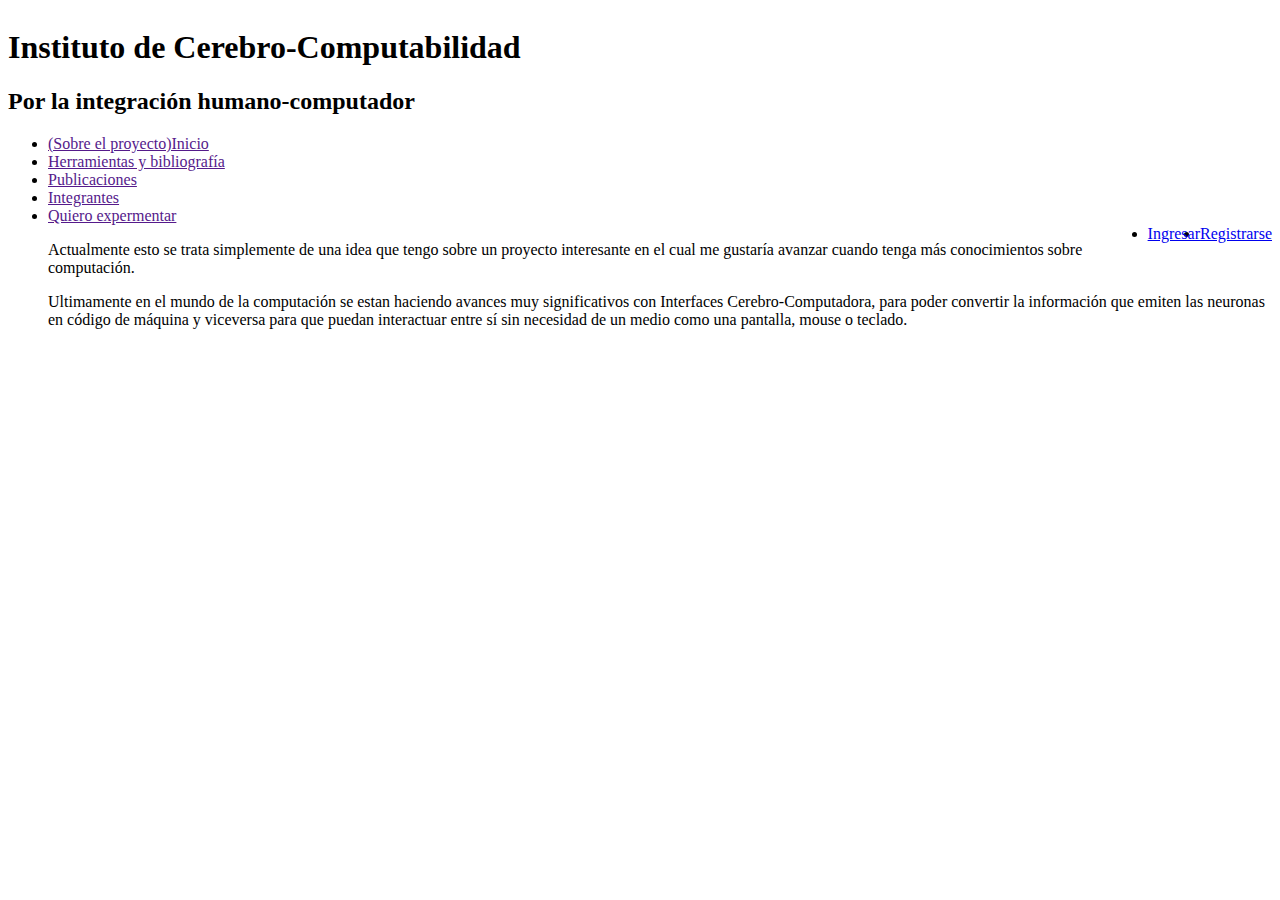
==== (página)CECOM/archivos de la pagina web/iCECOM.html @ 977beecf "Add files via upload" ====
<html>
    <head>
        <title>Instituto de Cerebro-Computabilidad</title>
        <link rel='stylesheet' type="text/css" href="icecom.css">
    </head>
    <body>
        <header>    
            <img src=''><!--aca va el logo-->  
            <h1 id='maintitle'>Instituto de Cerebro-Computabilidad</h1>   
            <h2 id='semislogan'>Por la integración humano-computador</h2>
          </header>
        <ul id='topnav'>
            <li><a href=''>(Sobre el proyecto)Inicio</a></li>
            <li><a href=''>Herramientas y bibliografía</a></li>
            <li><a href=''>Publicaciones</a></li>
            <li><a href=''>Integrantes</a></li>
            <li><a href=''>Quiero expermentar</a></li>
            <li style="float:right" ><a class="active" id="reg" href="#registrarse">Registrarse</a></li>
            <li style="float:right"><a class="active" href="#Ingresar">Ingresar</a></li>
            
        </nav>
        
        <article>
            <p>Actualmente esto se trata simplemente de una idea que tengo sobre un proyecto 
                interesante en el cual me gustaría avanzar cuando tenga más conocimientos sobre computación.</p>
                <p>Ultimamente en el mundo de la computación se estan haciendo avances muy significativos con
                    Interfaces Cerebro-Computadora, para poder convertir la información que emiten las neuronas en 
                    código de máquina y viceversa para que puedan interactuar entre sí sin necesidad de un medio
                    como una pantalla, mouse o teclado. 
                </p>
        </article>  
        <aside>

        </aside>
        <footer>

        </footer>
        
    </body>
</html>
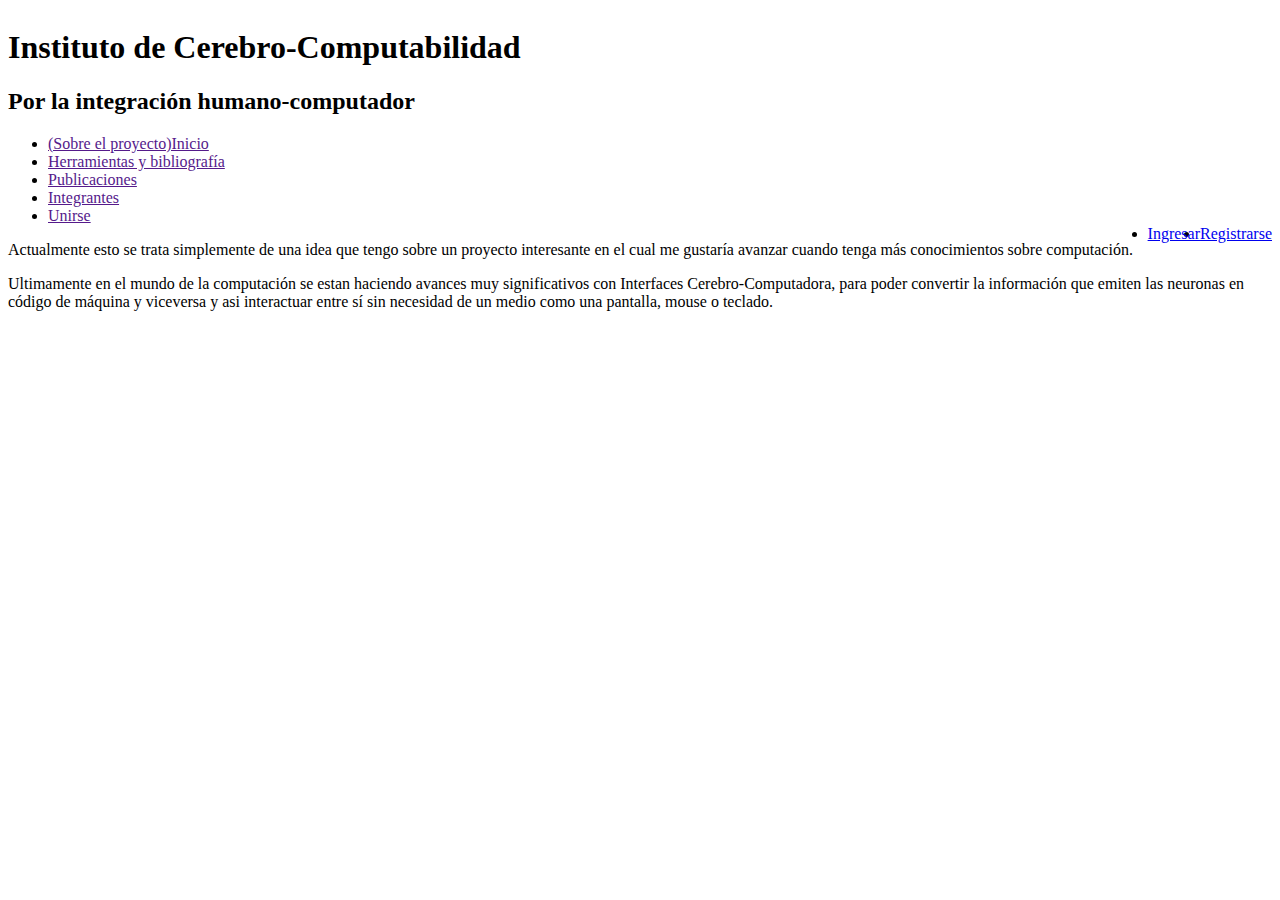
==== commit e5dc0d09: "falta mucho" ====
--- a/(página)CECOM/archivos de la pagina web/iCECOM.html
+++ b/(página)CECOM/archivos de la pagina web/iCECOM.html
@@ -11,13 +11,13 @@
           </header>
         <ul id='topnav'>
             <li><a href=''>(Sobre el proyecto)Inicio</a></li>
-            <li><a href=''>Herramientas y bibliografía</a></li>
+            <li><a id="heYbi"href=''>Herramientas y bibliografía</a></li>
             <li><a href=''>Publicaciones</a></li>
             <li><a href=''>Integrantes</a></li>
-            <li><a href=''>Quiero expermentar</a></li>
+            <li><a href=''>Unirse</a></li>
             <li style="float:right" ><a class="active" id="reg" href="#registrarse">Registrarse</a></li>
             <li style="float:right"><a class="active" href="#Ingresar">Ingresar</a></li>
-            
+        </ul>    
         </nav>
         
         <article>
@@ -25,7 +25,7 @@
                 interesante en el cual me gustaría avanzar cuando tenga más conocimientos sobre computación.</p>
                 <p>Ultimamente en el mundo de la computación se estan haciendo avances muy significativos con
                     Interfaces Cerebro-Computadora, para poder convertir la información que emiten las neuronas en 
-                    código de máquina y viceversa para que puedan interactuar entre sí sin necesidad de un medio
+                    código de máquina y viceversa y asi interactuar entre sí sin necesidad de un medio
                     como una pantalla, mouse o teclado. 
                 </p>
         </article>  
@@ -35,6 +35,6 @@
         <footer>
 
         </footer>
-        
+    <script src="iCECOM.js"></script>
     </body>
 </html>